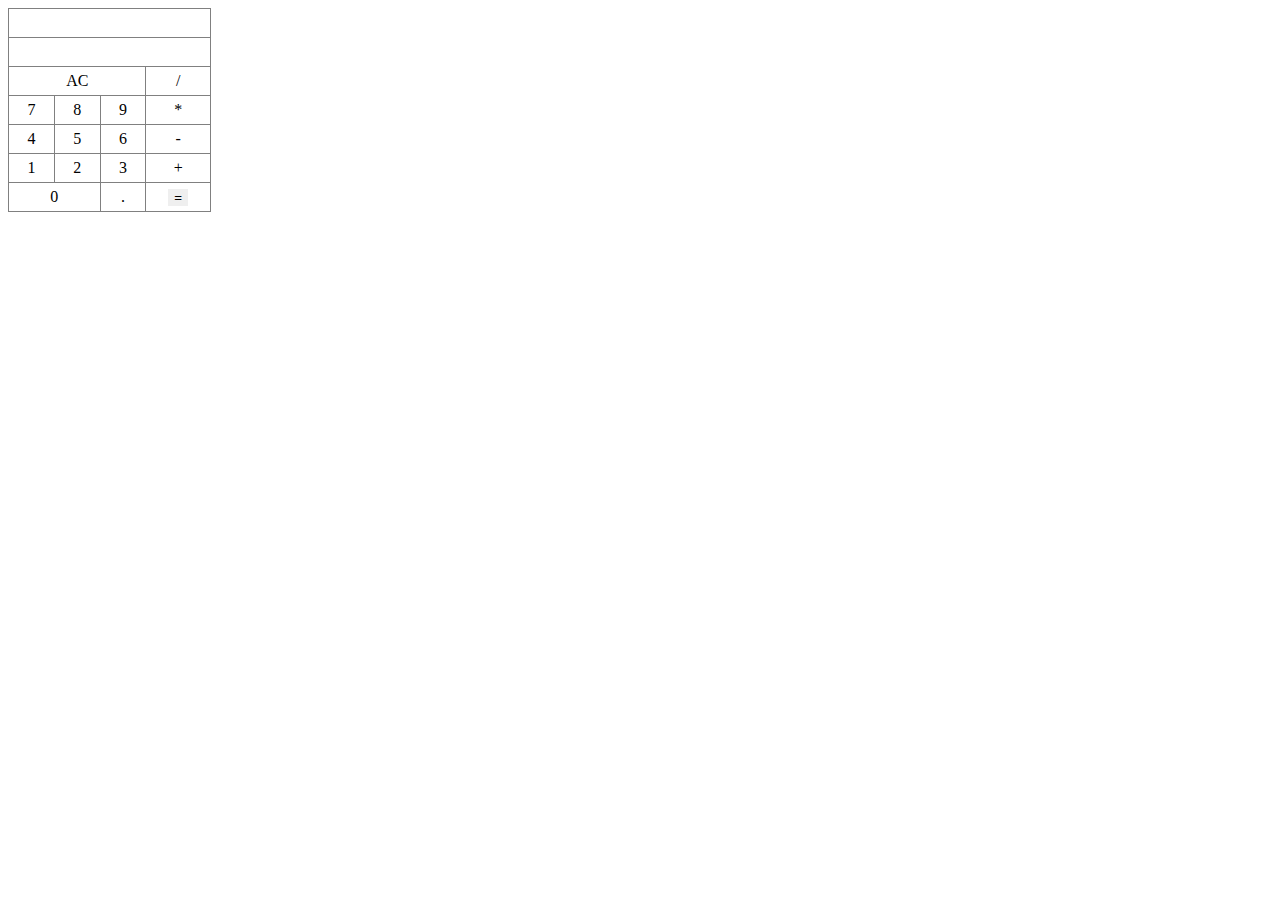
==== calculator/index.html @ bd4229ec "Create a calculation project and create a calculation function" ====
<!DOCTYPE html>
<html lang="en">
<head>
    <meta charset="UTF-8">
    <meta name="viewport" content="width=device-width, initial-scale=1.0">
    <meta http-equiv="X-UA-Compatible" content="ie=edge">
    <link rel="stylesheet" type="text/css" href="calculator.css">
    <script type="text/javascript" src="calculator.js"></script>
    <title>A calculator</title>
</head>
<body>
    <table border="1">
        <tr>
            <td colspan="4">
                <input type="text" id="display">
            </td>
        </tr>
        <tr>
            <td colspan="4">
                <input type="text" id="result">
            </td>
        </tr>
        <tr>
            <td colspan="3">AC</td>
            <td onclick="add('/')">/</td>
        </tr>
        <tr>
            <td onclick="add(7)">7</td>
            <td onclick="add(8)">8</td>
            <td onclick="add(9)">9</td>
            <td onclick="add('*')">*</td>
        </tr>
        <tr>
            <td onclick="add(4)">4</td>
            <td onclick="add(5)">5</td>
            <td onclick="add(6)">6</td>
            <td onclick="add('-')">-</td>
        </tr>
        <tr>
            <td onclick="add(1)">1</td>
            <td onclick="add(2)">2</td>
            <td onclick="add(3)">3</td>
            <td onclick="add('+')">+</td>
        </tr>
        <tr>
            <td colspan="2" onclick="add(0)">0</td>
            <td onclick="add('.')">.</td>
            <td onclick="calculate()">
                <input type="button" value="=">
            </td>
        </tr>
    </table>
    
</body>
</html>
---- calculator/calculator.css ----
table {
    border-collapse: collapse;
}
td {
    padding: 5px 10px;
    text-align: center;
}
input {
    border: none;
}
input:focus {
    outline: none;
}
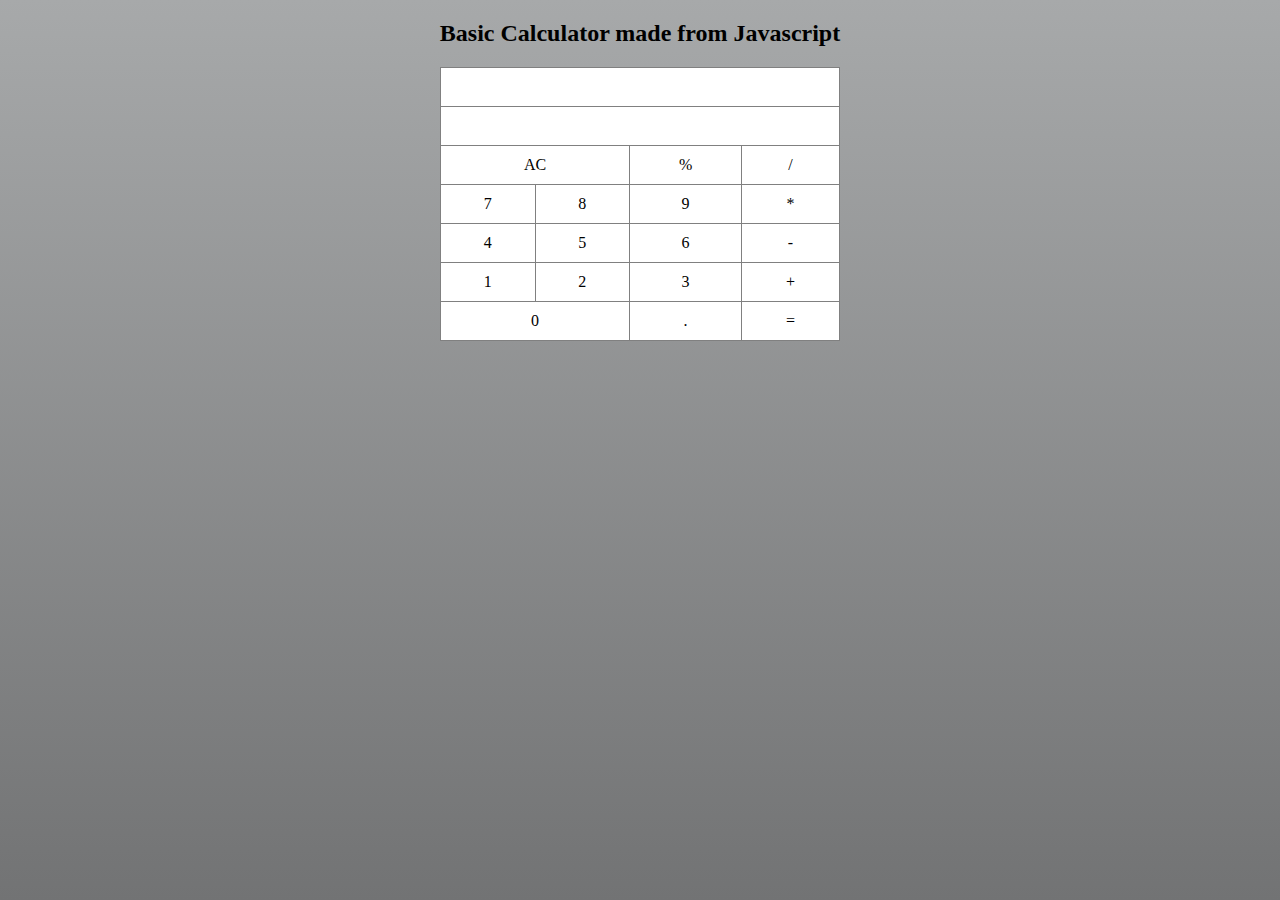
==== commit c7b112d5: "complete calculator1 and starting calculator2 project" ====
--- a/calculator/index.html
+++ b/calculator/index.html
@@ -9,6 +9,8 @@
     <title>A calculator</title>
 </head>
 <body>
+<div id="calculator" role="application">
+    <h2>Basic Calculator made from Javascript</h2>
     <table border="1">
         <tr>
             <td colspan="4">
@@ -19,9 +21,10 @@
             <td colspan="4">
                 <input type="text" id="result">
             </td>
-        </tr>
+        </tr> 
         <tr>
-            <td colspan="3">AC</td>
+            <td colspan="2" onclick="reset()">AC</td>
+            <td onclick="add('%')">%</td>
             <td onclick="add('/')">/</td>
         </tr>
         <tr>
@@ -45,11 +48,9 @@
         <tr>
             <td colspan="2" onclick="add(0)">0</td>
             <td onclick="add('.')">.</td>
-            <td onclick="calculate()">
-                <input type="button" value="=">
-            </td>
+            <td onclick="calculate()">=</td>
         </tr>
     </table>
-    
+</div>
 </body>
 </html>--- a/calculator/calculator.css
+++ b/calculator/calculator.css
@@ -1,8 +1,24 @@
+
+html {
+    background: #EDEDED;
+    background-image: linear-gradient(to bottom, rgb(167, 169, 170) 0%, rgb(114, 115, 116)100%);
+    background-attachment: fixed;
+}
+
+h2 {
+    text-align: center;
+}
+
 table {
+    background-color: rgb(255, 255, 255);
     border-collapse: collapse;
+    margin-left: auto;
+    margin-right: auto;
+    width: 400px;
+    height: 250px;
 }
 td {
-    padding: 5px 10px;
+    padding: 10px 10px;
     text-align: center;
 }
 input {
